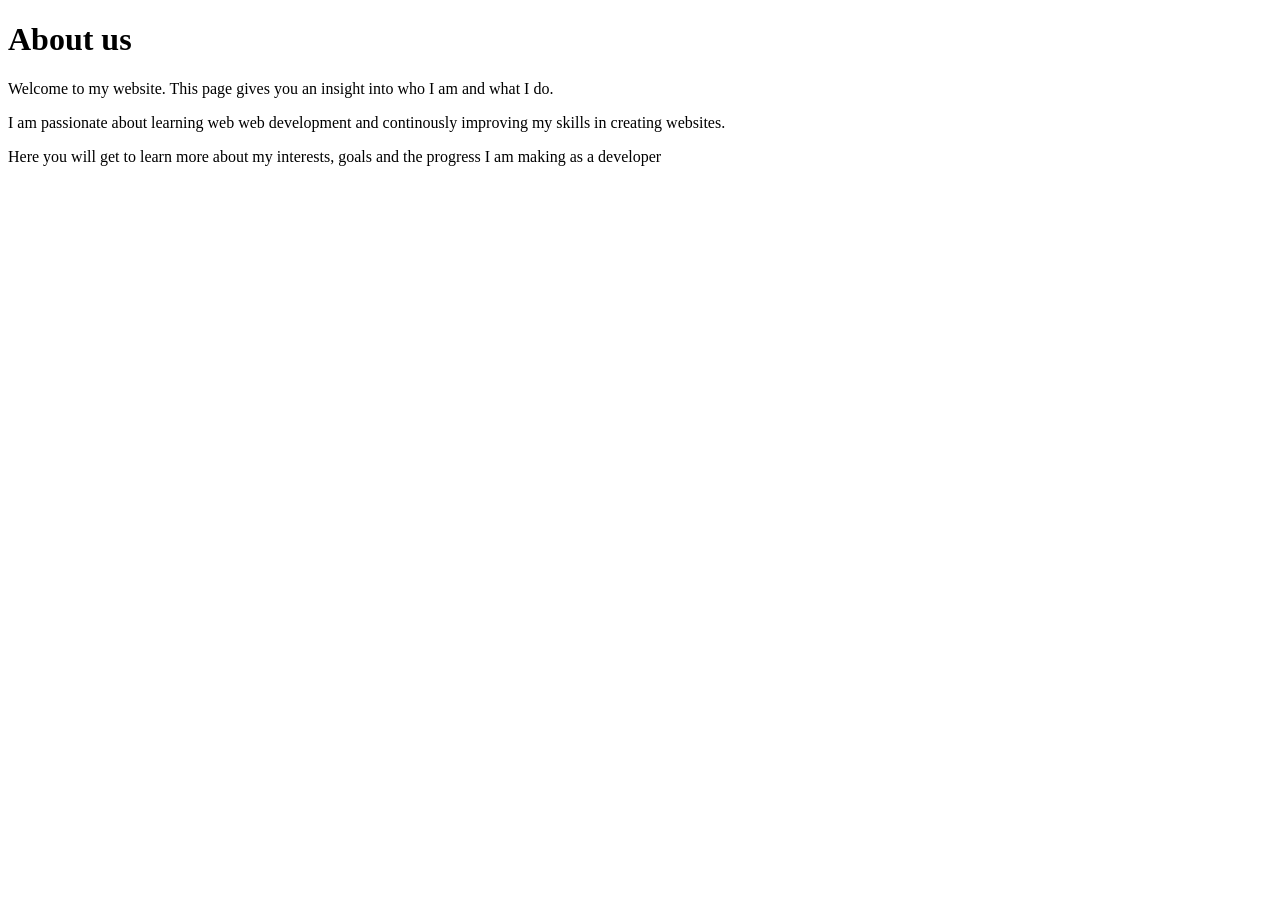
==== about.html @ c46047a9 "new webpages" ====
<!DOCTYPE html>
<html lang="en">
<head>
    <meta charset="UTF-8">
    <meta name="viewport" content="width=device-width, initial-scale=1.0">
    <title>About</title>
    <head>
    <body>

        <h1>About us</h1>
        <p>
            Welcome to my website. This page gives you an insight into who I am and what I do.</p>
        <p>
            I am passionate about learning web web development and continously improving my skills in creating websites.</p>
        <p>
            Here you will get to learn more about my interests, goals and the progress I am making as a developer </p>
    </body>
    </head>
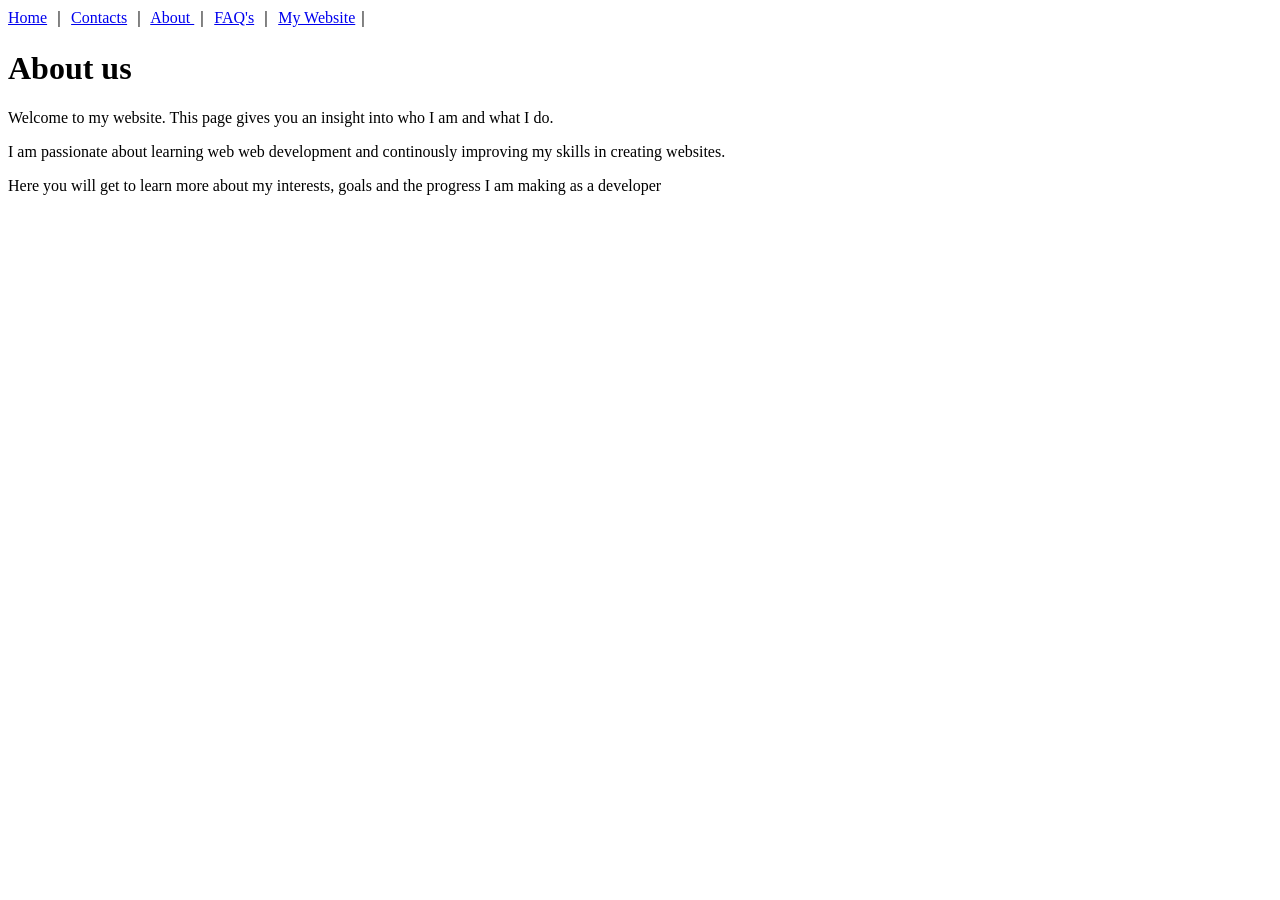
==== commit dfac8dbb: "clickable hyperlinks" ====
--- a/about.html
+++ b/about.html
@@ -6,6 +6,11 @@
     <title>About</title>
     <head>
     <body>
+        <a href="./">Home</a> &#65372;
+    <a href="contacts.html"> Contacts</a> &#65372;
+    <a href="projects.html"> About </a> &#65372;
+    <a href="faqs.html"> FAQ's</a> &#65372;
+    <a href="indice.html">My Website</a>&#65372;
 
         <h1>About us</h1>
         <p>
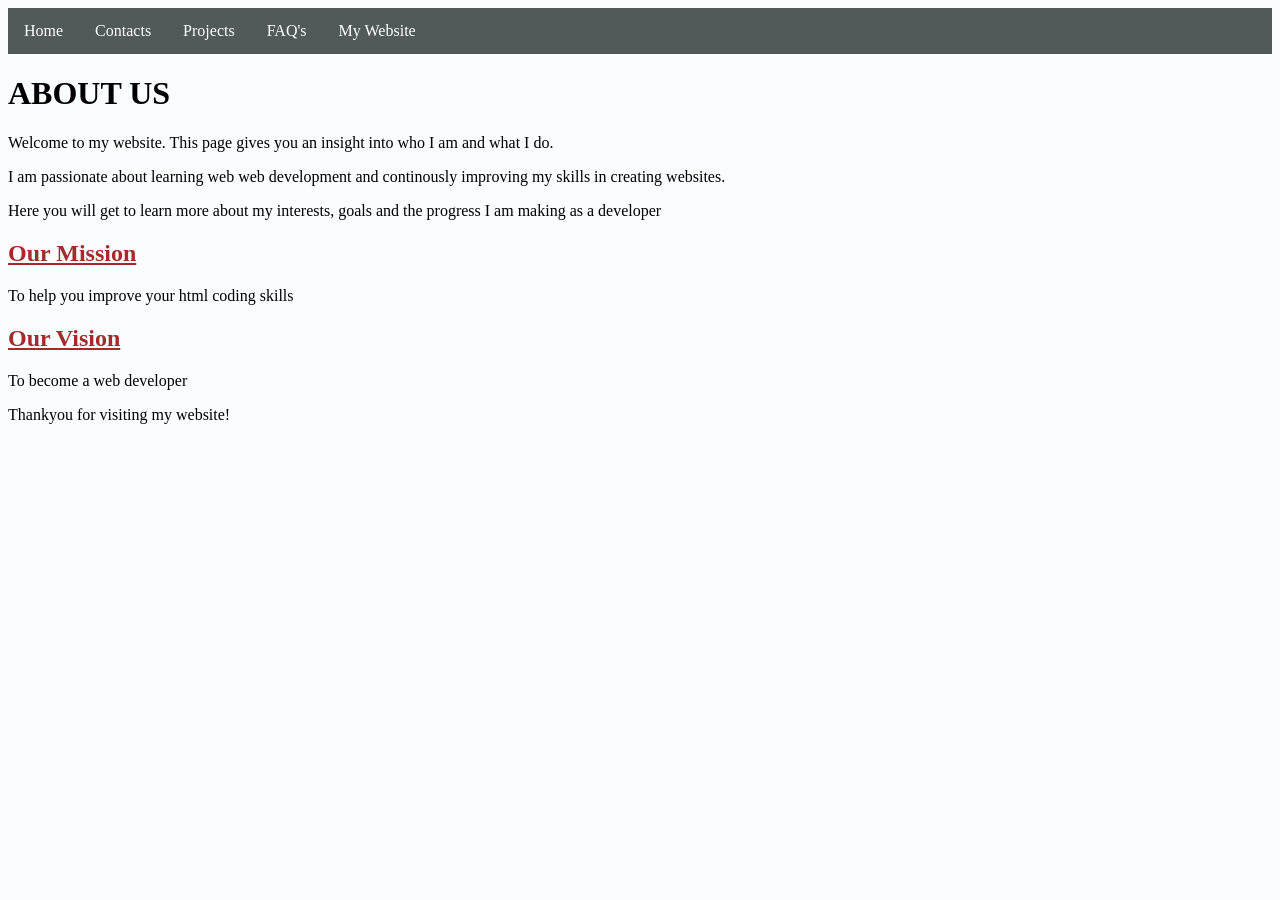
==== commit cf4a75cc: "styling css" ====
--- a/about.html
+++ b/about.html
@@ -4,14 +4,51 @@
     <meta charset="UTF-8">
     <meta name="viewport" content="width=device-width, initial-scale=1.0">
     <title>About</title>
+    <style>
+        body{
+            background-color:rgb(249, 253, 253)
+        }
+        h1{
+            text-transform:uppercase;
+        }
+        h2{
+            text-decoration: underline;
+            color: brown;
+        }
+        p{
+            text-align:justify;
+        }
+        .underline{
+            text-decoration: underline;
+        }
+        .toplink{
+            background-color: rgb(81, 89, 89);
+            overflow: hidden;
+        }
+        .toplink a{
+            color: #ffffff;
+            float: left;
+            display: block;
+            text-decoration: none;
+            text-align: justify;
+            padding: 14px 16px;
+        }
+        .toplink a:hover{
+            background-color: #ffffff;
+            color:rgb(86, 86, 81);
+            text-decoration: none;
+
+        }
+    </style>
     <head>
     <body>
-        <a href="./">Home</a> &#65372;
-    <a href="contacts.html"> Contacts</a> &#65372;
-    <a href="projects.html"> About </a> &#65372;
-    <a href="faqs.html"> FAQ's</a> &#65372;
-    <a href="indice.html">My Website</a>&#65372;
-
+        <div class="toplink">
+    <a href="./">Home</a>
+    <a href="contacts.html"> Contacts</a> 
+    <a href="projects.html"> Projects </a> 
+    <a href="faqs.html"> FAQ's</a> 
+    <a href="indice.html">My Website</a>
+</div>
         <h1>About us</h1>
         <p>
             Welcome to my website. This page gives you an insight into who I am and what I do.</p>
@@ -19,5 +56,16 @@
             I am passionate about learning web web development and continously improving my skills in creating websites.</p>
         <p>
             Here you will get to learn more about my interests, goals and the progress I am making as a developer </p>
+        <h2>
+            Our Mission
+        </h2>
+        <p> To help you improve your html coding skills</p>
+
+        <h2>Our Vision</h2>
+        <p>
+            To become a web developer
+        </p>
+        
+        <p>Thankyou for visiting my website!</p>
     </body>
-    </head>+    </head>
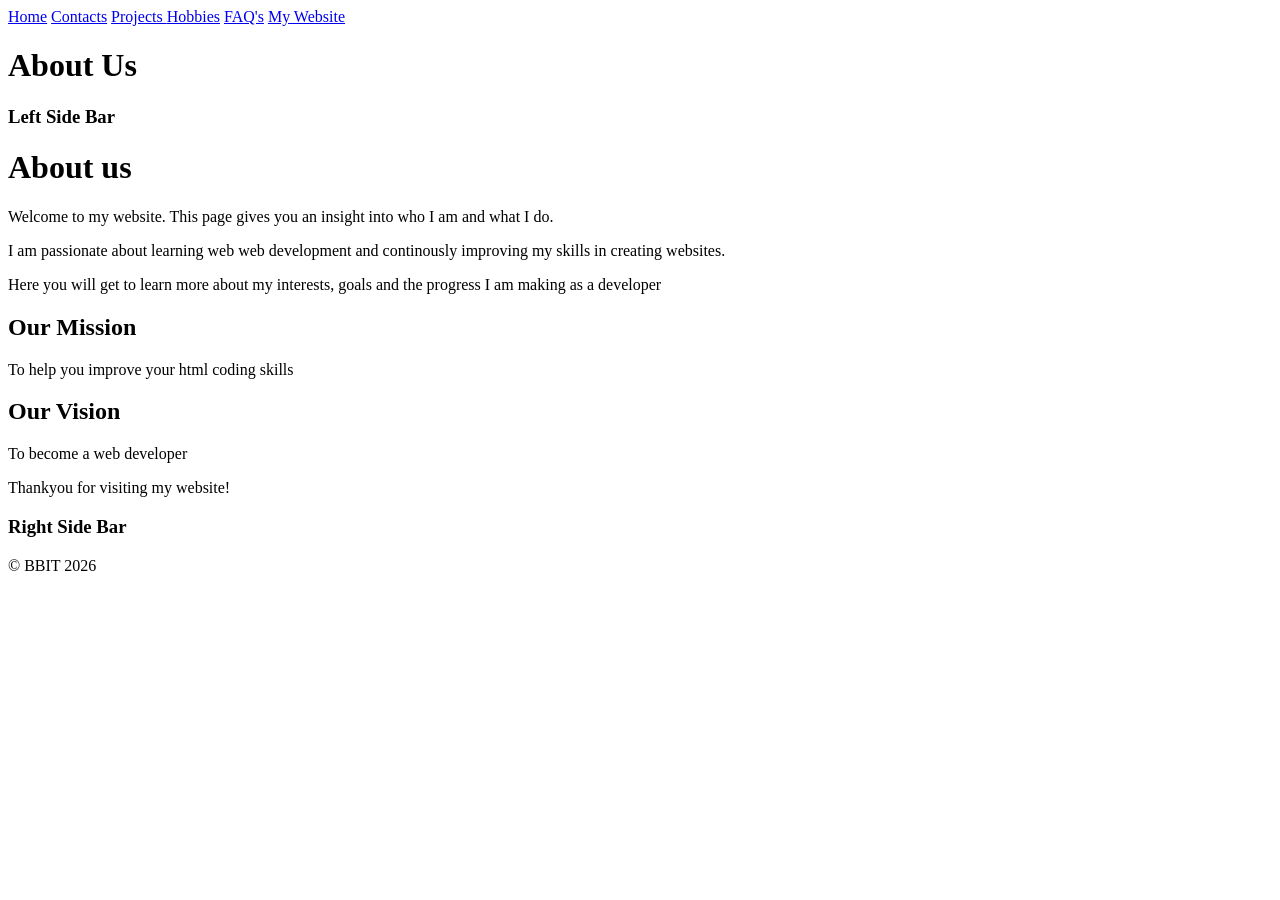
==== commit 2ad2dc35: "added some content pages" ====
--- a/about.html
+++ b/about.html
@@ -4,51 +4,27 @@
     <meta charset="UTF-8">
     <meta name="viewport" content="width=device-width, initial-scale=1.0">
     <title>About</title>
-    <style>
-        body{
-            background-color:rgb(249, 253, 253)
-        }
-        h1{
-            text-transform:uppercase;
-        }
-        h2{
-            text-decoration: underline;
-            color: brown;
-        }
-        p{
-            text-align:justify;
-        }
-        .underline{
-            text-decoration: underline;
-        }
-        .toplink{
-            background-color: rgb(81, 89, 89);
-            overflow: hidden;
-        }
-        .toplink a{
-            color: #ffffff;
-            float: left;
-            display: block;
-            text-decoration: none;
-            text-align: justify;
-            padding: 14px 16px;
-        }
-        .toplink a:hover{
-            background-color: #ffffff;
-            color:rgb(86, 86, 81);
-            text-decoration: none;
-
-        }
-    </style>
+    <link rel="stylesheet" htef="css/style.css">
     <head>
     <body>
         <div class="toplink">
     <a href="./">Home</a>
     <a href="contacts.html"> Contacts</a> 
     <a href="projects.html"> Projects </a> 
+    <a href="hobbies.html">Hobbies</a>
     <a href="faqs.html"> FAQ's</a> 
     <a href="indice.html">My Website</a>
 </div>
+
+     <div class="banner">
+        <h1>About Us</h1>
+    </div>
+
+    <div class="row">
+        <div class="left_side_bar">
+            <h3>Left Side Bar</h3>
+        </div>
+        <div class="content">
         <h1>About us</h1>
         <p>
             Welcome to my website. This page gives you an insight into who I am and what I do.</p>
@@ -67,5 +43,15 @@
         </p>
         
         <p>Thankyou for visiting my website!</p>
+
+        </div>
+        <div class="right_side_bar">
+            <h3>Right Side Bar</h3>
+        </div>
+    </div>
+
+    <div class="footer">
+        &copy; BBIT 2026
+    </div>
     </body>
     </head>
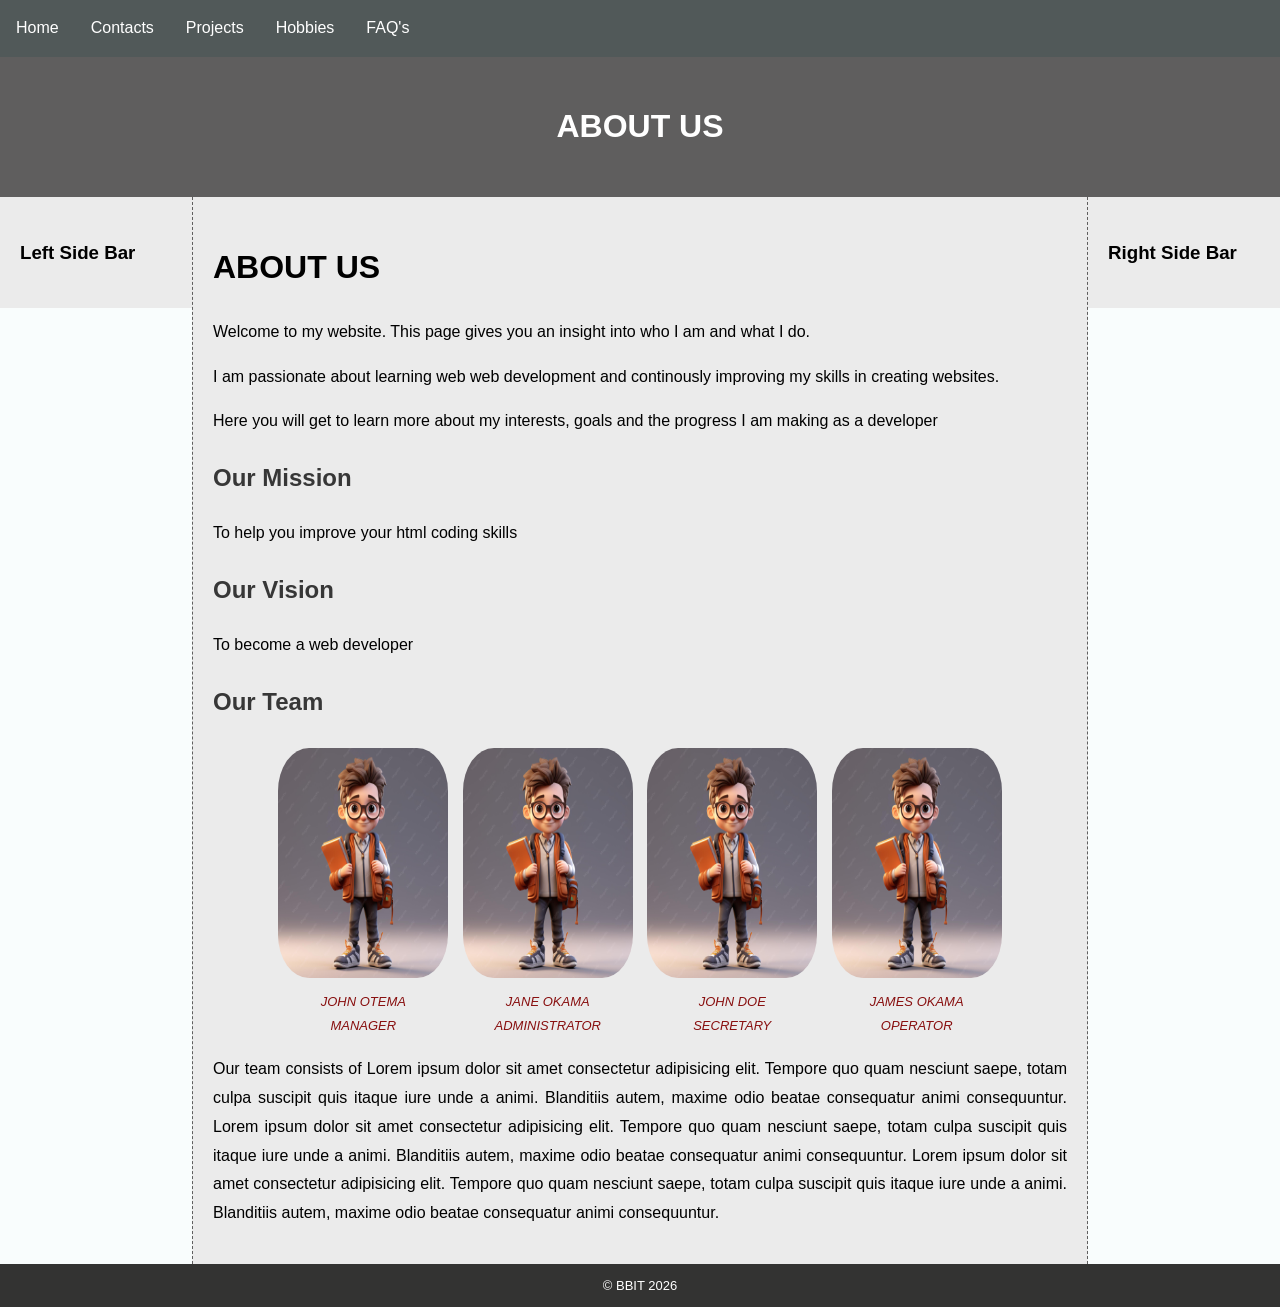
==== commit da4c6715: "added images to about page" ====
--- a/about.html
+++ b/about.html
@@ -4,7 +4,7 @@
     <meta charset="UTF-8">
     <meta name="viewport" content="width=device-width, initial-scale=1.0">
     <title>About</title>
-    <link rel="stylesheet" htef="css/style.css">
+    <link rel="stylesheet" href="css/style.css">
     <head>
     <body>
         <div class="toplink">
@@ -13,7 +13,6 @@
     <a href="projects.html"> Projects </a> 
     <a href="hobbies.html">Hobbies</a>
     <a href="faqs.html"> FAQ's</a> 
-    <a href="indice.html">My Website</a>
 </div>
 
      <div class="banner">
@@ -42,16 +41,39 @@
             To become a web developer
         </p>
         
-        <p>Thankyou for visiting my website!</p>
+        <h2>Our Team</h2>
+
+    <div class="team_img">
+        <div class="team_member">
+            <img src="images/team.jpg" alt="Manager"><br>
+            <caption><span>John Otema</span><br>Manager</caption>
+        </div>
+        
+        <div class="team_member">
+            <img src="images/team.jpg" alt="Administrator"><br>
+            <caption><span>Jane Okama</span><br>Administrator</caption>
+        </div>
+
+        <div class="team_member">
+            <img src="images/team.jpg" alt="Secretary"><br>
+            <caption><span>John Doe</span><br>Secretary</caption>
 
         </div>
+        <div class="team_member">
+            <img src="images/team.jpg" alt="Operator"><br>
+            <caption><span>James Okama</span><br>Operator</caption>
+        </div>
+
+    </div>
+    <p>Our team consists of Lorem ipsum dolor sit amet consectetur adipisicing elit. Tempore quo quam nesciunt saepe, totam culpa suscipit quis itaque iure unde a animi. Blanditiis autem, maxime odio beatae consequatur animi consequuntur. Lorem ipsum dolor sit amet consectetur adipisicing elit. Tempore quo quam nesciunt saepe, totam culpa suscipit quis itaque iure unde a animi. Blanditiis autem, maxime odio beatae consequatur animi consequuntur. Lorem ipsum dolor sit amet consectetur adipisicing elit. Tempore quo quam nesciunt saepe, totam culpa suscipit quis itaque iure unde a animi. Blanditiis autem, maxime odio beatae consequatur animi consequuntur.</p>
+    </div>
         <div class="right_side_bar">
             <h3>Right Side Bar</h3>
         </div>
     </div>
 
     <div class="footer">
-        &copy; BBIT 2026
+        &#169; BBIT 2026
     </div>
     </body>
     </head>
--- a/css/style.css
+++ b/css/style.css
@@ -0,0 +1,109 @@
+body{
+            background-color:rgb(249, 253, 253);
+            margin: 0;
+            font-family: Arial, Helvetica, sans-serif;
+            line-height: 1.8;
+            font-size: 16px;
+        }
+        *{
+            box-sizing:border-box;
+        }
+        
+        .toplink{
+            background-color: rgb(81, 89, 89);
+            overflow: hidden;
+        }
+        .toplink a{
+            color: #ffffff;
+            float: left;
+            display: block;
+            text-decoration: none;
+            text-align: justify;
+            padding: 14px 16px;
+        }
+        .toplink a:hover{
+            background-color: #ffffff;
+            color:rgb(86, 86, 81);
+            text-decoration: none;
+
+        }
+        .banner{
+    background-color: #5f5e5e;
+    color: #ffffff;
+    padding: 20px;
+    text-align: center;
+}
+.row:after{
+    display: flex;
+    content: "";
+    clear: both;
+}
+.left_side_bar{
+    float: left;
+    width: 15%;
+    background-color: #ebebeb;
+    padding: 20px;
+}
+.content{
+    float: left;
+    width: 70%;
+    background-color: #ebebeb;
+    padding: 20px;
+    border-left:#5f5e5e 1px dashed;
+    border-right:#5f5e5e 1px dashed;
+}
+.right_side_bar{
+    float: left;
+    width: 15%;
+    background-color: #ebebeb;
+    padding: 20px;
+}
+
+.footer{
+    background-color: rgb(51, 51, 50);
+    color: #ffffff;
+    font-size: small;
+    text-align: center;
+    padding: 10px;
+}
+
+
+
+
+h1{
+    text-transform: uppercase;
+}
+h2{
+    text-decoration: underline;
+    color:brown;
+    text-decoration: none;
+    color:#373737;
+}
+p{
+    text-align: justify;
+}
+.underline{
+    text-decoration: underline;
+}
+
+.team_img{
+    overflow: hidden;
+    text-align: center;
+}
+.team_img img{
+    width: 180px;
+    height: 240px;
+    padding: 5px;
+    border-radius: 20%;
+    /* object-fit: cover; */
+}
+.team_member{
+    text-align: center;
+    font-size: small;
+    color: #880f0f;
+    font-style: italic;
+    font-weight: normal;
+    display: inline-block;
+    text-decoration: none;
+    text-transform: uppercase;
+}
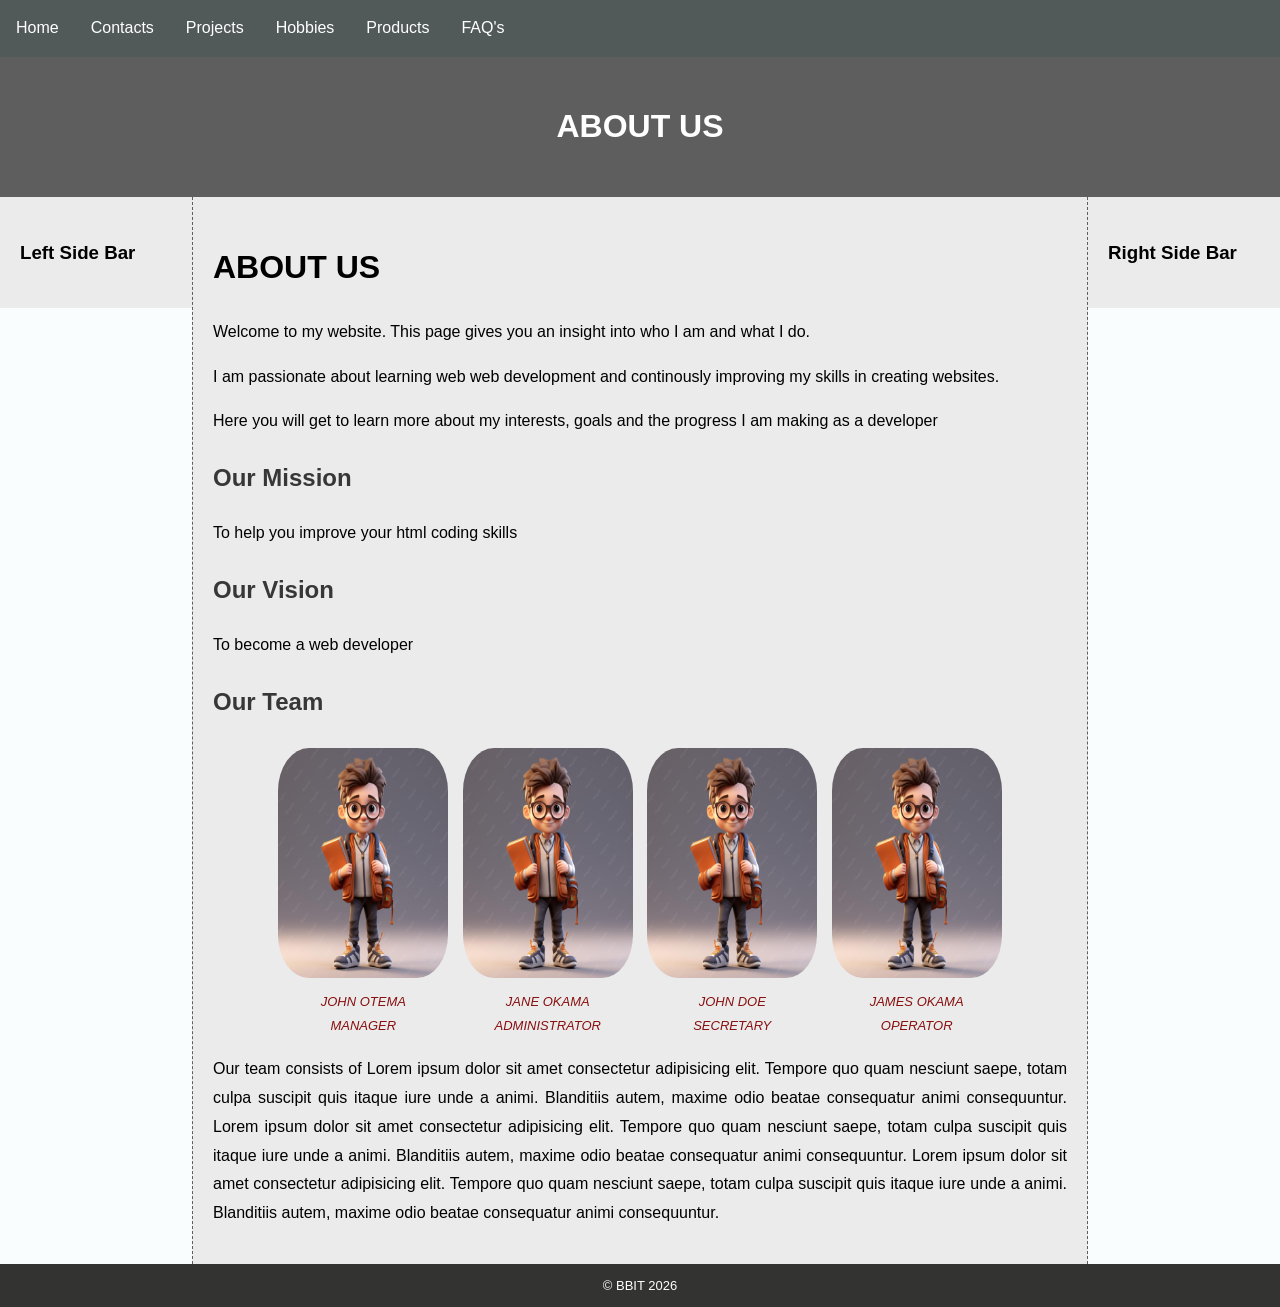
==== commit ac453c86: "implementing html tables" ====
--- a/about.html
+++ b/about.html
@@ -12,6 +12,7 @@
     <a href="contacts.html"> Contacts</a> 
     <a href="projects.html"> Projects </a> 
     <a href="hobbies.html">Hobbies</a>
+    <a href="products.html">Products</a>
     <a href="faqs.html"> FAQ's</a> 
 </div>
 
--- a/css/style.css
+++ b/css/style.css
@@ -106,4 +106,19 @@
     display: inline-block;
     text-decoration: none;
     text-transform: uppercase;
+}
+/* Table Design */
+table{
+    border-collapse: collapse;
+    width: 100%;
+    border: 1px #373737 solid;
+    border-spacing: 0;
+}
+table th, table td{
+    border: 1px #373737 solid;
+    padding: 8px;
+    text-align: left;
+}
+tr:nth-child(even){
+    background-color: #dbdbdb;
 }
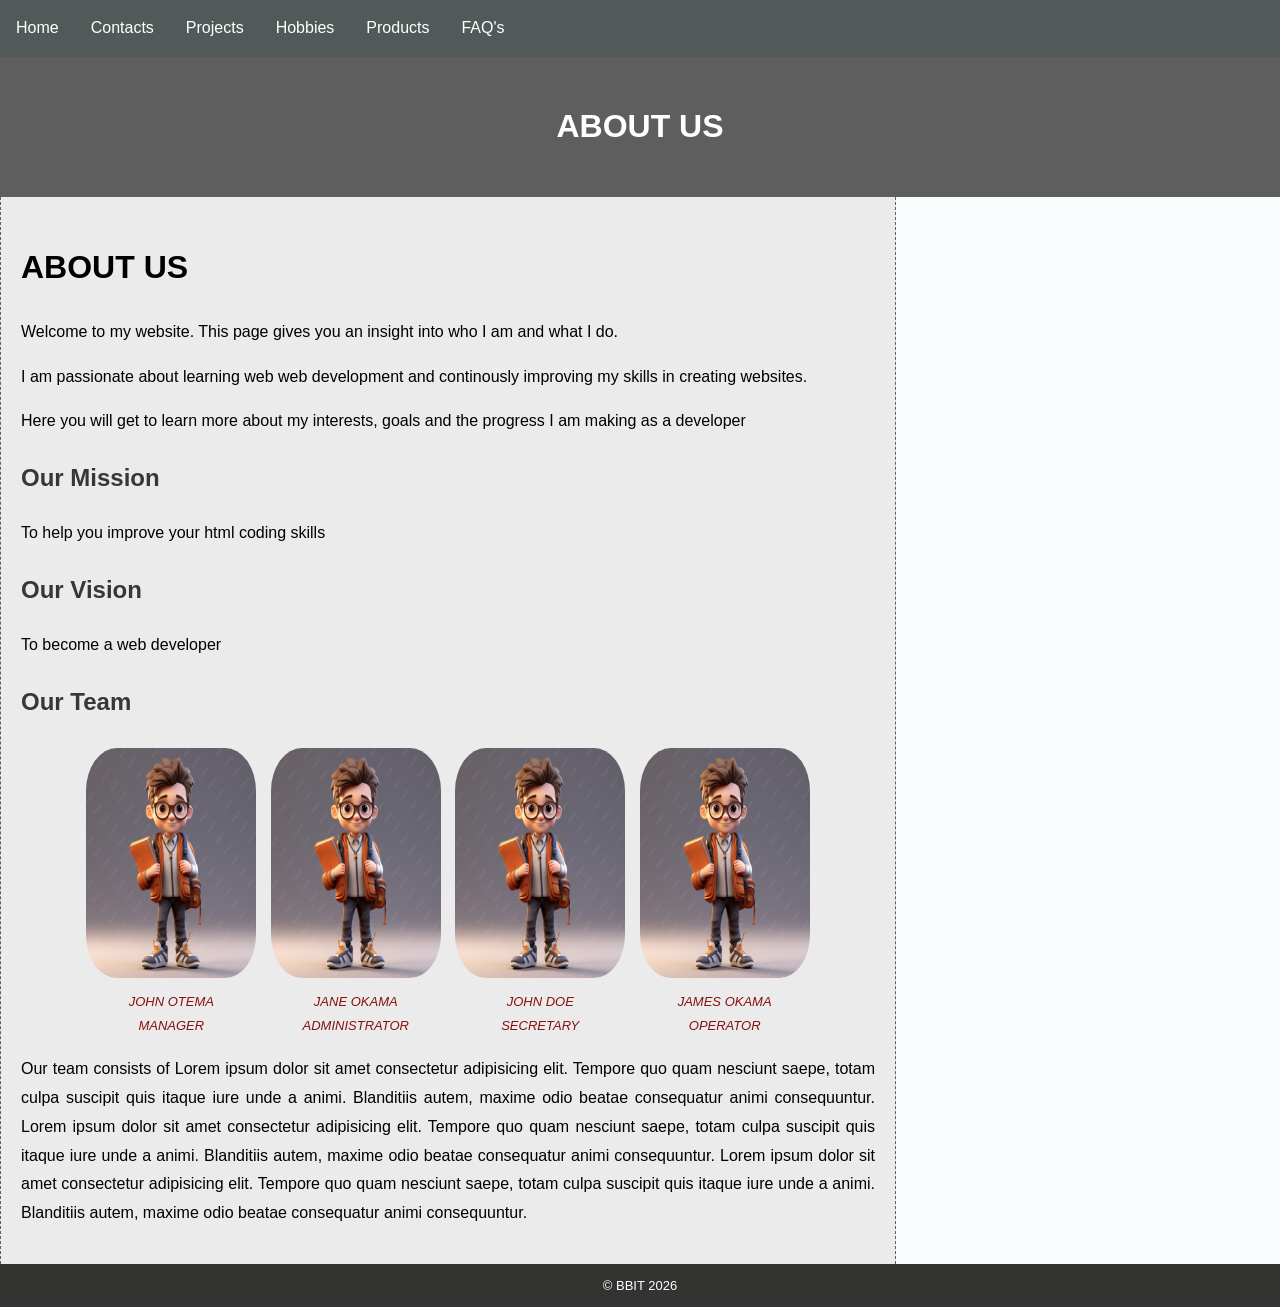
==== commit ea162597: "Content page change" ====
--- a/about.html
+++ b/about.html
@@ -21,9 +21,7 @@
     </div>
 
     <div class="row">
-        <div class="left_side_bar">
-            <h3>Left Side Bar</h3>
-        </div>
+        
         <div class="content">
         <h1>About us</h1>
         <p>
@@ -68,9 +66,7 @@
     </div>
     <p>Our team consists of Lorem ipsum dolor sit amet consectetur adipisicing elit. Tempore quo quam nesciunt saepe, totam culpa suscipit quis itaque iure unde a animi. Blanditiis autem, maxime odio beatae consequatur animi consequuntur. Lorem ipsum dolor sit amet consectetur adipisicing elit. Tempore quo quam nesciunt saepe, totam culpa suscipit quis itaque iure unde a animi. Blanditiis autem, maxime odio beatae consequatur animi consequuntur. Lorem ipsum dolor sit amet consectetur adipisicing elit. Tempore quo quam nesciunt saepe, totam culpa suscipit quis itaque iure unde a animi. Blanditiis autem, maxime odio beatae consequatur animi consequuntur.</p>
     </div>
-        <div class="right_side_bar">
-            <h3>Right Side Bar</h3>
-        </div>
+        
     </div>
 
     <div class="footer">
--- a/css/style.css
+++ b/css/style.css
@@ -38,26 +38,17 @@
     content: "";
     clear: both;
 }
-.left_side_bar{
-    float: left;
-    width: 15%;
-    background-color: #ebebeb;
-    padding: 20px;
-}
+
 .content{
-    float: left;
+    float: center;
     width: 70%;
     background-color: #ebebeb;
     padding: 20px;
+    text-align: left;
     border-left:#5f5e5e 1px dashed;
     border-right:#5f5e5e 1px dashed;
 }
-.right_side_bar{
-    float: left;
-    width: 15%;
-    background-color: #ebebeb;
-    padding: 20px;
-}
+
 
 .footer{
     background-color: rgb(51, 51, 50);
@@ -74,10 +65,9 @@
     text-transform: uppercase;
 }
 h2{
-    text-decoration: underline;
-    color:brown;
     text-decoration: none;
     color:#373737;
+    text-align: left;
 }
 p{
     text-align: justify;
@@ -110,15 +100,26 @@
 /* Table Design */
 table{
     border-collapse: collapse;
-    width: 100%;
+    width: 80%;
     border: 1px #373737 solid;
     border-spacing: 0;
+    margin: 0 auto;
 }
-table th, table td{
+table th{
+    border: 1px #373737 solid;
+    padding: 8px;
+    text-align: left;
+    background-color: #5f5e5e;
+    color: #ffffff;
+}
+table td{
     border: 1px #373737 solid;
     padding: 8px;
     text-align: left;
 }
 tr:nth-child(even){
     background-color: #dbdbdb;
+}
+tbody tr:hover{
+    background-color: #b3e7ff;
 }
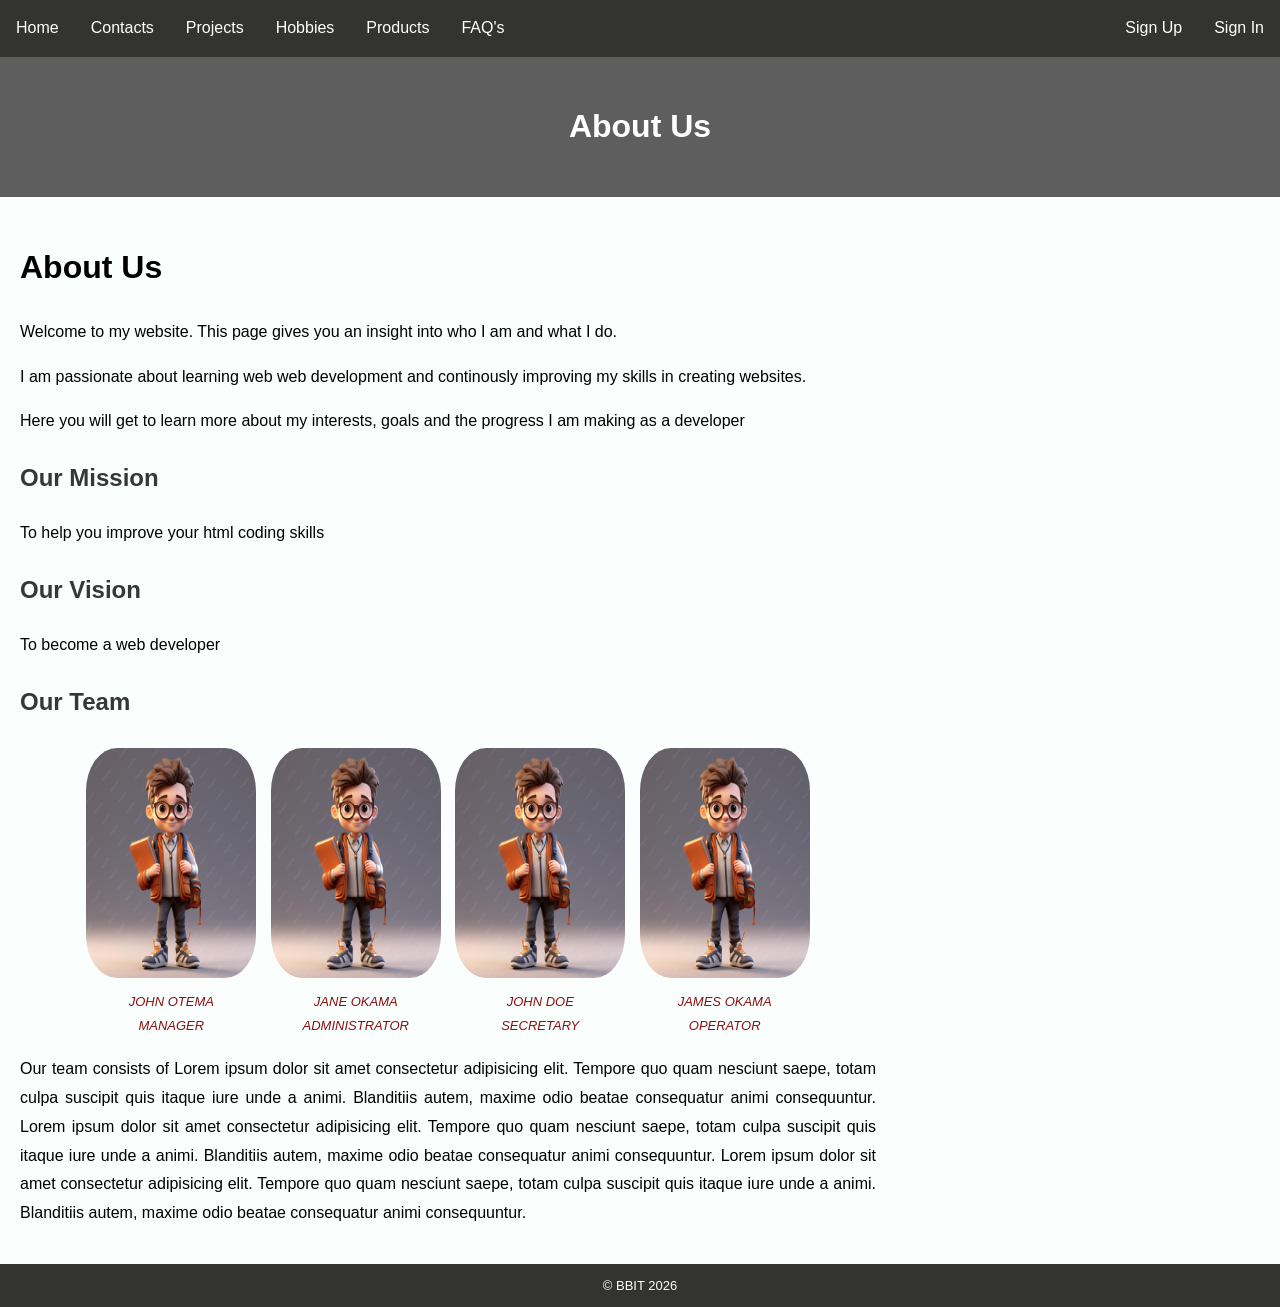
==== commit a6d3d006: "Sign up/in pages v2" ====
--- a/about.html
+++ b/about.html
@@ -14,6 +14,12 @@
     <a href="hobbies.html">Hobbies</a>
     <a href="products.html">Products</a>
     <a href="faqs.html"> FAQ's</a> 
+
+     <div class="toplink-right">
+            <a href="signup.html">Sign Up</a>
+            <a href="signin.html">Sign In</a>
+        </div>
+        
 </div>
 
      <div class="banner">
--- a/css/style.css
+++ b/css/style.css
@@ -1,33 +1,34 @@
 body{
-            background-color:rgb(249, 253, 253);
-            margin: 0;
-            font-family: Arial, Helvetica, sans-serif;
-            line-height: 1.8;
-            font-size: 16px;
-        }
-        *{
-            box-sizing:border-box;
-        }
-        
-        .toplink{
-            background-color: rgb(81, 89, 89);
-            overflow: hidden;
-        }
-        .toplink a{
-            color: #ffffff;
-            float: left;
-            display: block;
-            text-decoration: none;
-            text-align: justify;
-            padding: 14px 16px;
-        }
-        .toplink a:hover{
-            background-color: #ffffff;
-            color:rgb(86, 86, 81);
-            text-decoration: none;
-
-        }
-        .banner{
+    background-color: rgb(250, 255, 254);
+    margin: 0;
+    font-family: Arial, Helvetica, sans-serif;
+    line-height: 1.8;
+    font-size: 16px;
+}
+*{
+    box-sizing: border-box;
+}
+.toplink{
+    background-color: rgb(51, 51, 50);
+    overflow: hidden;
+}
+.toplink a{
+    color: #ffffff;
+    float: left;
+    display: block;
+    text-decoration: none;
+    text-align: left;
+    padding: 14px 16px;
+}
+.toplink a:hover{
+    background-color: #ffffff;
+    color: rgb(51, 51, 50);
+    text-decoration: none;
+}
+.toplink-right{
+    float: right;
+}
+.banner{
     background-color: #5f5e5e;
     color: #ffffff;
     padding: 20px;
@@ -38,18 +39,19 @@
     content: "";
     clear: both;
 }
+.content{
+    float: left;
+    width: 70%;
 
-.content{
-    float: center;
-    width: 70%;
+    padding: 20px;
+    text-align: left;
+}
+.right_side_bar{
+    float: left;
+    width: 30%;
     background-color: #ebebeb;
     padding: 20px;
-    text-align: left;
-    border-left:#5f5e5e 1px dashed;
-    border-right:#5f5e5e 1px dashed;
 }
-
-
 .footer{
     background-color: rgb(51, 51, 50);
     color: #ffffff;
@@ -57,16 +59,13 @@
     text-align: center;
     padding: 10px;
 }
-
-
-
-
 h1{
-    text-transform: uppercase;
+    /* text-transform: none; */
+    text-transform: capitalize;
 }
 h2{
     text-decoration: none;
-    color:#373737;
+    color: #373737;
     text-align: left;
 }
 p{
@@ -97,6 +96,7 @@
     text-decoration: none;
     text-transform: uppercase;
 }
+
 /* Table Design */
 table{
     border-collapse: collapse;
@@ -122,4 +122,65 @@
 }
 tbody tr:hover{
     background-color: #b3e7ff;
+}
+
+input[type="text"], input[type="email"], input[type="tel"], select{
+.contactForm input[type="text"], .contactForm input[type="email"], .contactForm input[type="tel"], .contactForm select{
+    width: 70%;
+    padding: 12px 20px;
+    border: 1px solid #ccc;
+    border-radius: 4px;
+    resize: vertical;
+    box-sizing: border-box;
+    font-size: 1.6em;
+}
+
+textarea{
+.contactForm textarea{
+    width: 70%;
+    height: 150px;
+    padding: 12px 20px;
+    border: 1px solid #ccc;
+    border-radius: 4px;
+    resize: vertical;
+    box-sizing: border-box;
+    font-size: 1.6em;
+    margin: 8px 0;
+    font-family: Arial, Helvetica, sans-serif;
+}
+
+input[type="submit"]{
+.contactForm input[type="submit"]{
+    background-color: #2853D4;
+    color: #ffffff;
+    padding: 12px 20px;
+    border: none;
+    border-radius: 4px;
+    cursor: pointer;
+    font-size: 1.6em;
+}
+
+.signupForm input[type="text"], .signupForm input[type="email"], .signupForm input[type="tel"], .signupForm input[type="password"]{
+    width: 70%;
+    padding: 12px 20px;
+    border: 0px solid #ccc;
+    border-bottom: 2px solid #0b51d3;
+    border-radius: 4px;
+    resize: vertical;
+    box-sizing: border-box;
+    font-size: 1.6em;
+}
+
+.signupForm input[type="submit"]{
+    background-color: #2853D4;
+    color: #ffffff;
+    padding: 12px 20px;
+    border: none;
+    border-radius: 4px;
+    cursor: pointer;
+    font-size: 1.6em;
+}
+.signupForm label{
+    font-size: 1.6em;
+    font-family: Arial, Helvetica, sans-serif;
 }
